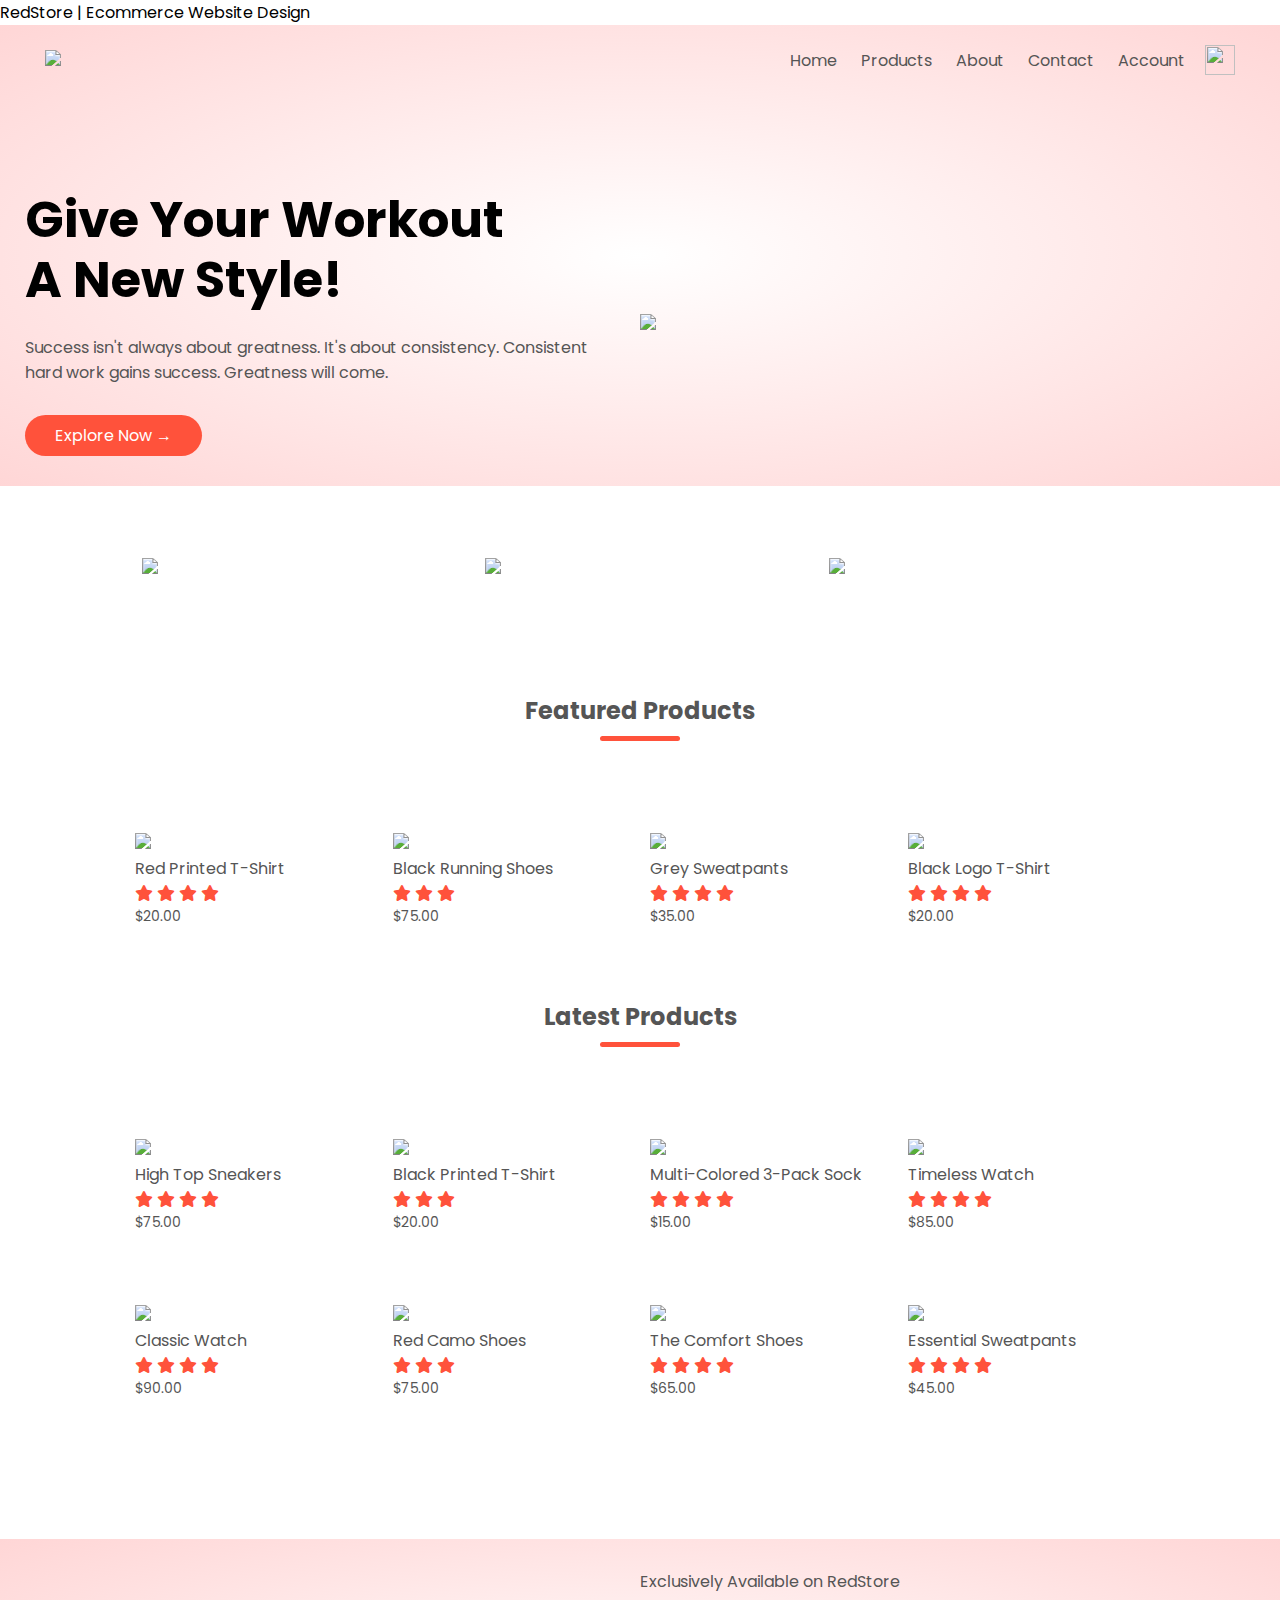
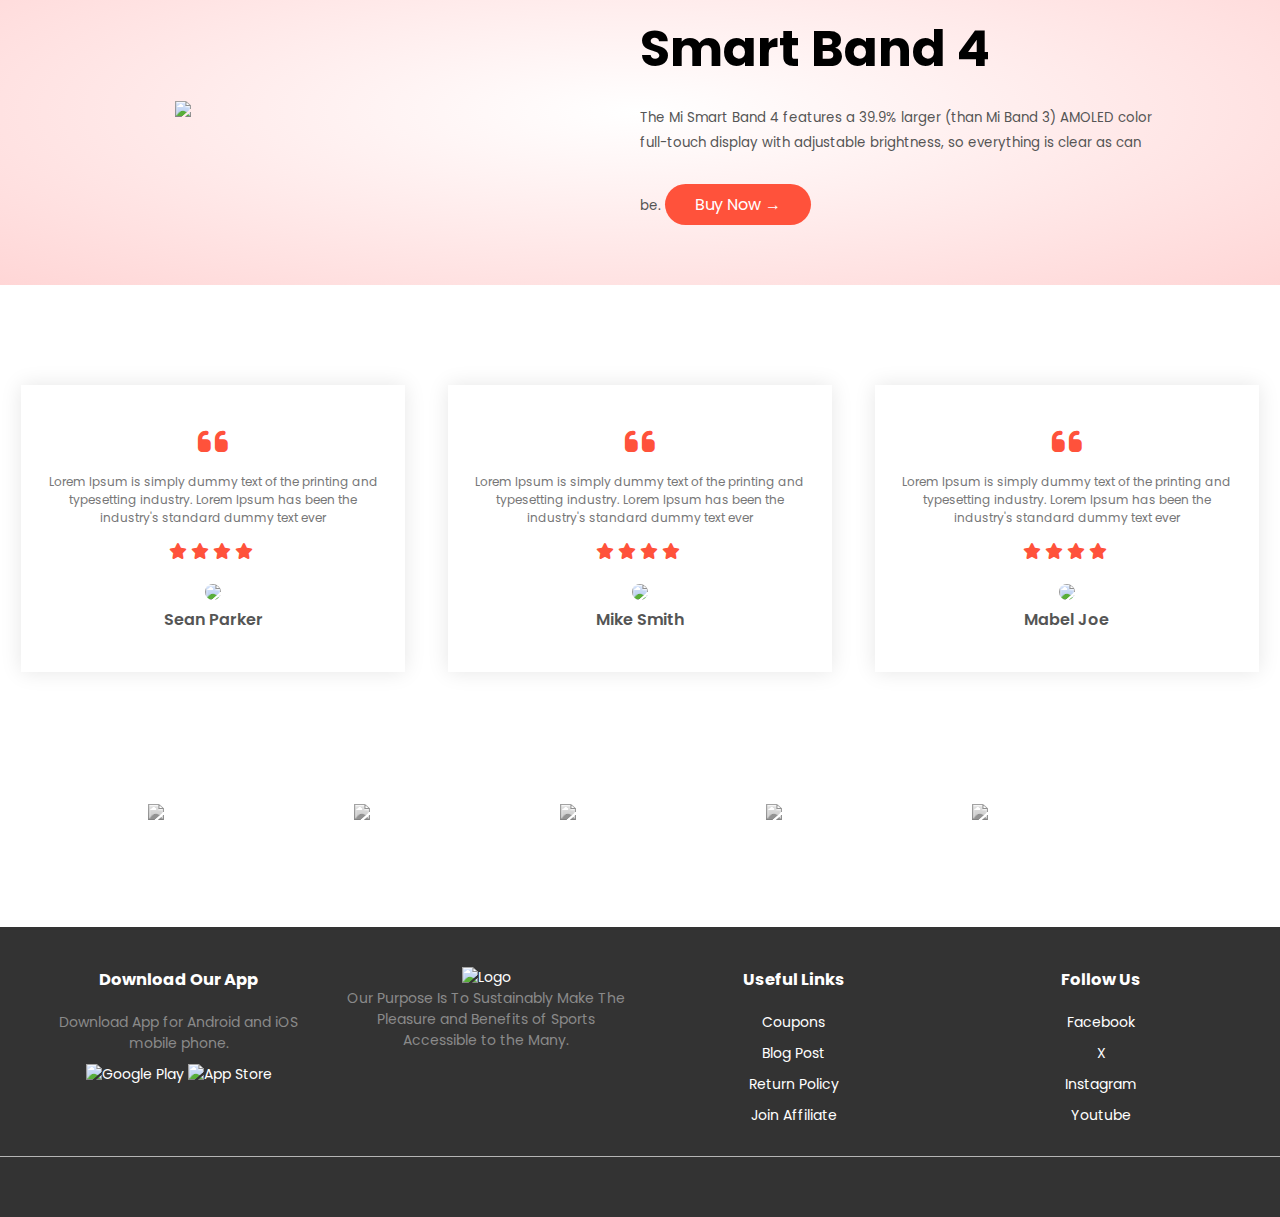
==== index.html @ bee427fb "Add files via upload" ====
<!DOCTYPE html>
<html lang='en'>
<head>
    <meta charset="UTF-8">
    <meta name="viewport" content="width=device-width, initial-scale=1.0>"
    <title>RedStore | Ecommerce  Website Design</title>
    <link rel="stylesheet" href="style.css">
    <link href="https://fonts.googleapis.com/css2?family=Poppins:wght@300;400;500;600;700&display=swap" rel="stylesheet">
    <link rel="stylesheet" href="https://cdnjs.cloudflare.com/ajax/libs/font-awesome/6.4.0/css/all.min.css">
</head>
<body>
   
    <div class="header">
    <div class="container">
        <div class="navbar">
        <div class="logo">
            <a href="index.html"><img src="images/logo.png" width="125px"></a>
        </div>
        <nav>
                <ul id="MenuItems">
                    <li><a href="index.html">Home</a></li>
                    <li><a href="products.html">Products</a></li>
                    <li><a href="about.html">About</a></li>
                    <li><a href="contact.html">Contact</a></li>
                    <li><a href="account.html">Account</a></li>
                </ul>
            </nav>
        <img src="images/cart.png" width="30px" height="30px">
        <img src="images/menu.png" class="menu-icon" onclick="menutoggle()">
    </div>
    <div class="row">
        <div class="col-2">
            <h1>Give Your Workout<br>A New Style!</h1>
            <p>Success isn't always about greatness. It's about consistency. Consistent<br>hard work gains success. Greatness will come.</p>
            <a href="" class="btn">Explore Now &#8594;</a>
        </div>
        <div class="col-2">
            <img src="images/image1.png">
        </div>
    </div>
   </div>
 </div>
    
    <!------ featured categories ------>
    <div class="categories">
      <div class="small-container">
         <div class="row">
            <div class="col-3">
               <img src="images/category-1.jpg">
            </div>
           <div class="col-3">
               <img src="images/category-2.jpg">
           </div>
           <div class="col-3">
               <img src="images/category-3.jpg"> 
           </div>
        </div>
        </div>
    </div>
    
    <!------ featured products ------>
    <div class="small-container">
        <h2 class="title">Featured Products</h2>
        <div class="row">
            <div class="col-4">
                <img src="images/product-1.jpg">
                <h4>Red Printed T-Shirt</h4>
                <div class="rating">
                    <i class="fa fa-star"></i>
                    <i class="fa fa-star"></i>
                    <i class="fa fa-star"></i>
                    <i class="fa fa-star"></i>
                    <i class="fa fa-star-o" ></i>
                </div>
                <p>$20.00</p>
            </div>
            <div class="col-4">
                <img src="images/product-2.jpg">
                <h4>Black Running Shoes</h4>
                <div class="rating">
                    <i class="fa fa-star"></i>
                    <i class="fa fa-star"></i>
                    <i class="fa fa-star"></i>
                    <i class="fa fa-star-half-o"></i>
                    <i class="fa fa-star-o" ></i>
                </div>
                <p>$75.00</p>
            </div>
            <div class="col-4">
                <img src="images/product-3.jpg">
                <h4>Grey Sweatpants</h4>
                <div class="rating">
                    <i class="fa fa-star"></i>
                    <i class="fa fa-star"></i>
                    <i class="fa fa-star"></i>
                    <i class="fa fa-star"></i>
                    <i class="fa fa-star-half-o" ></i>
                </div>
                <p>$35.00</p>
            </div>
            <div class="col-4">
                <img src="images/product-4.jpg">
                <h4>Black Logo T-Shirt</h4>
                <div class="rating">
                    <i class="fa fa-star"></i>
                    <i class="fa fa-star"></i>
                    <i class="fa fa-star"></i>
                    <i class="fa fa-star"></i>
                    <i class="fa fa-star-o" ></i>
                </div>
                <p>$20.00</p>
            </div>
        </div>
        
        <div>
        <h2 class="title">Latest Products</h2>
    </div>
    <div class="row">
            <div class="col-4">
                <img src="images/product-5.jpg">
                <h4>High Top Sneakers</h4>
                <div class="rating">
                    <i class="fa fa-star"></i>
                    <i class="fa fa-star"></i>
                    <i class="fa fa-star"></i>
                    <i class="fa fa-star"></i>
                    <i class="fa fa-star-o" ></i>
                </div>
                <p>$75.00</p>
            </div>
            <div class="col-4">
                <img src="images/product-6.jpg">
                <h4>Black Printed T-Shirt</h4>
                <div class="rating">
                    <i class="fa fa-star"></i>
                    <i class="fa fa-star"></i>
                    <i class="fa fa-star"></i>
                    <i class="fa fa-star-half-o"></i>
                    <i class="fa fa-star-o" ></i>
                </div>
                <p>$20.00</p>
            </div>
            <div class="col-4">
                <img src="images/product-7.jpg">
                <h4>Multi-Colored 3-Pack Sock</h4>
                <div class="rating">
                    <i class="fa fa-star"></i>
                    <i class="fa fa-star"></i>
                    <i class="fa fa-star"></i>
                    <i class="fa fa-star"></i>
                    <i class="fa fa-star-half-o" ></i>
                </div>
                <p>$15.00</p>
            </div>
            <div class="col-4">
                <img src="images/product-8.jpg">
                <h4>Timeless Watch</h4>
                <div class="rating">
                    <i class="fa fa-star"></i>
                    <i class="fa fa-star"></i>
                    <i class="fa fa-star"></i>
                    <i class="fa fa-star"></i>
                    <i class="fa fa-star-o" ></i>
                </div>
                <p>$85.00</p>
            </div>
        </div>
        <div class="row">
            <div class="col-4">
                <img src="images/product-9.jpg">
                <h4>Classic Watch</h4>
                <div class="rating">
                    <i class="fa fa-star"></i>
                    <i class="fa fa-star"></i>
                    <i class="fa fa-star"></i>
                    <i class="fa fa-star"></i>
                    <i class="fa fa-star-o" ></i>
                </div>
                <p>$90.00</p>
            </div>
            <div class="col-4">
                <img src="images/product-10.jpg">
                <h4>Red Camo Shoes</h4>
                <div class="rating">
                    <i class="fa fa-star"></i>
                    <i class="fa fa-star"></i>
                    <i class="fa fa-star"></i>
                    <i class="fa fa-star-half-o"></i>
                    <i class="fa fa-star-o" ></i>
                </div>
                <p>$75.00</p>
            </div>
            <div class="col-4">
                <img src="images/product-11.jpg">
                <h4>The Comfort Shoes</h4>
                <div class="rating">
                    <i class="fa fa-star"></i>
                    <i class="fa fa-star"></i>
                    <i class="fa fa-star"></i>
                    <i class="fa fa-star"></i>
                    <i class="fa fa-star-half-o" ></i>
                </div>
                <p>$65.00</p>
            </div>
            <div class="col-4">
                <img src="images/product-12.jpg">
                <h4>Essential Sweatpants</h4>
                <div class="rating">
                    <i class="fa fa-star"></i>
                    <i class="fa fa-star"></i>
                    <i class="fa fa-star"></i>
                    <i class="fa fa-star"></i>
                    <i class="fa fa-star-o" ></i>
                </div>
                <p>$45.00</p>
            </div>
        </div>
    </div>
<!------ offer ------>
    <div class="offer">
        <div class="small-container">
            <div class="row">
                <div class="col-2">
                    <img src="images/exclusive.png" class="offer-img">
                </div>
                <div class="col-2">
                    <p>Exclusively Available on RedStore</p>
                    <h1>Smart Band 4</h1>
                    <small>The Mi Smart Band 4 features a 39.9% larger (than Mi Band 3) AMOLED color full-touch display with adjustable brightness, so everything is clear as can be.</small>
                    <a href="" class="btn">Buy Now &#8594;</a>
                </div>
            </div>
        </div>
    </div>
    <!------ testimonial ------>
    <div class="testimonial">
        <div class="row">
            <div class="col-3">
               <i class="fa fa-quote-left"></i>
                <p>Lorem Ipsum is simply dummy text of the printing and typesetting industry. Lorem Ipsum has been the industry's standard dummy text ever</p>
                <div class="rating">
                    <i class="fa fa-star"></i>
                    <i class="fa fa-star"></i>
                    <i class="fa fa-star"></i>
                    <i class="fa fa-star"></i>
                    <i class="fa fa-star-o"></i>
                </div>
                <img src="images/user-1.png">
                <h3>Sean Parker</h3>
            </div>
            <div class="col-3">
               <i class="fa fa-quote-left"></i>
                <p>Lorem Ipsum is simply dummy text of the printing and typesetting industry. Lorem Ipsum has been the industry's standard dummy text ever</p>
                <div class="rating">
                    <i class="fa fa-star"></i>
                    <i class="fa fa-star"></i>
                    <i class="fa fa-star"></i>
                    <i class="fa fa-star"></i>
                    <i class="fa fa-star-o"></i>
                </div>
                <img src="images/user-2.png">
                <h3>Mike Smith</h3>
            </div>
            <div class="col-3">
               <i class="fa fa-quote-left"></i>
                <p>Lorem Ipsum is simply dummy text of the printing and typesetting industry. Lorem Ipsum has been the industry's standard dummy text ever</p>
                <div class="rating">
                    <i class="fa fa-star"></i>
                    <i class="fa fa-star"></i>
                    <i class="fa fa-star"></i>
                    <i class="fa fa-star"></i>
                    <i class="fa fa-star-o"></i>
                </div>
                <img src="images/user-3.png">
                <h3>Mabel Joe</h3>
            </div>
        </div>
    </div>
    
    <!------ brands ------>
    <div class="brands">
        <div class="small-container">
            <div class="row">
                <div class="col-5">
                    <img src="images/logo-godrej.png">
                </div>
                <div class="col-5">
                    <img src="images/logo-oppo.png">
                </div>
                <div class="col-5">
                    <img src="images/logo-coca-cola.png">
                </div>
                <div class="col-5">
                    <img src="images/logo-paypal.png">
                </div>
                <div class="col-5">
                    <img src="images/logo-philips.png">
                </div>
            </div>
        </div>
    </div>
    
    <!------ footer ------>
    <div class="footer">
        <div class="container">
            <div class="footer-col">
                <h3>Download Our App</h3>
                <p>Download App for Android and iOS mobile phone.</p>
                <div class="app-logo">
                    <img src="images/play-store.png" alt="Google Play">
                    <img src="images/app-store.png" alt="App Store">
                </div>
            </div>
            <div class="footer-col">
                <img src="images/logo-white.png" alt="Logo">
                <p>Our Purpose Is To Sustainably Make The Pleasure and Benefits of Sports Accessible to the Many.</p>
            </div>
            <div class="footer-col">
                <h3>Useful Links</h3>
                <ul>
                    <li>Coupons</li>
                    <li>Blog Post</li>
                    <li>Return Policy</li>
                    <li>Join Affiliate</li>
                </ul>
            </div>
            <div class="footer-col">
                <h3>Follow Us</h3>
                <ul>
                    <li>Facebook</li>
                    <li>X</li>
                    <li>Instagram</li>
                    <li>Youtube</li>
                </ul>
            </div>
        </div>
        <hr>
    </div>
<!---- js for toggle menu ---->
    <script>
        var MenuItems = document.getElementById("MenuItems");
        MenuItems.style.maxHeight = "0px";
        
        function menutoggle(){
            if(MenuItems.style.maxHeight == "0px")
                {
                    MenuItems.style.maxHeight = "200px";
                }
            else
                {
                    MenuItems.style.maxHeight = "0px";
                }
        }
    </script>

</body>
</html>
---- style.css ----
*{
    margin: 0;
    padding: 0;
    box-sizing: border-box;
} 
body{
    font-family: 'Poppins', sans-serif;
}
.navbar{
    display: flex;
    align-items: center;
    padding: 20px;
}
nav{
    flex: 1;
    text-align: right;
}
nav ul{
    display: inline-block;
    list-style-type: none;
}
nav ul li{
    display: inline-block;
    margin-right: 20px;
}
a{
    text-decoration: none;
    color: #555;
}
p{
    color: #555;
}
.container{
    max-width: 1300px;
    margin: auto;
    padding-left: 25px;
    padding-right: 25px;
}
.row{
    display: flex;
    align-items: center;
    flex-wrap: wrap;
    justify-content: space-around;
}
.col-2{
    flex-basis: 50%;
    min-width: 300px;
}
.col-2 img{
    max-width: 100%;
    padding: 50px 0;
}
.col-2 h1{
    font-size: 50px;
    line-height: 60px;
    margin: 25px 0;
}
.btn{
    display: inline-block;
    background: #ff523b;
    color: #fff;
    padding: 8px 30px;
    margin: 30px 0;
    border-radius: 30px;
    transition: background 0.5s;
}

.btn:hover{
    background: #563434;
}
.header{
    background: radial-gradient(#fff,#ffd6d6);
}
.header .row{
    margin-top: 70px;
}
.categories{
    margin: 70px 0;
}
.col-3{
    flex-basis: 30%;
    min-width:250px;
    margin-bottom: 30px;
}
.col-3 img{
    width: 100%;
}
.small-container{
    max-width: 1080px;
    margin: auto;
    padding-left: 25px;
    padding-right: 25px;
    
}
.col-4{
    flex-basis: 25%;
    padding: 10px;
    min-width: 200px;
    margin-bottom: 50px;
    transition: transform 0.5s;
}
.col-4 img{
    width: 100%;
}
.title{
    text-align: center;
    margin: 0 auto 80px;
    position: relative;
    line-height: 60px;
    color: #555;
    
}
.title::after{
    content: '';
    background: #ff523b;
    width: 80px;
    height: 5px;
    border-radius: 5px;
    position: absolute;
    bottom: 0;
    left: 50%;
    transform: translateX(-50%);
}
h4{
    color: #555;
    font-weight: normal;
}
.col-4 p{
    font-size: 14px;
}
.rating .fa{
    color: #ff523b;
}
.col-4:hover{
    transform: translateY(-5px);
}

/*------ offer ------*/

.offer{
    background: radial-gradient(#fff,#ffd6d6);
    margin-top: 80px;
    padding: 30px 0;
}
.col-2 .offer-img{
    padding: 50px;
}
small{
    color: #555;
}

/*------ testimonial ------*/

.testimonial{
    padding-top: 100px;
}
.testimonial .col-3{
    text-align: center;
    padding: 40px 20px;
    box-shadow: 0 0 20px 0px rgba(0,0,0,0.1);
    cursor: pointer;
    transition: transform 0.5s;
}
.testimonial .col-3 img{
    width: 50px;
    margin-top: 20px;
    border-radius: 50%;
}
.testimonial .col-3:hover{
    transform: translateY(-10px);
}
.fa.fa-quote-left{
    font-size: 34px;
    color: #ff523b;
}
.col-3 p{
    font-size: 12px;
    margin: 12px 0;
    color: #777;
}
.testimonial .col-3 h3{
    font-weight: 600;
    color: #555;
    font-size: 16px;
}

/*------ brands ------*/
.brands{
    margin: 100px auto;
}
.col-5{
    width: 160px;
}
.col-5 img{
    width: 100%;
    cursor: pointer;
    filter: grayscale(100%);
}
.col-5 img:hover{
    filter: grayscale(0%);
}

/*------ footer ------*/

.footer {
    background: #000;
    color: #8a8a8a;
    font-size: 14px;
    padding: 60px 0 20px;
}
.footer p {
    color: #8a8a8a;
}
.footer h3 {
    color: #fff;
    margin-bottom: 20px;
}
.footer .container {
    display: flex;
    flex-wrap: wrap;
    justify-content: space-between;
    align-items: flex-start;
    text-align: left;
}
.footer .footer-col {
    flex: 1;
    margin: 0 10px;
    min-width: 200px;
}
.footer .footer-col img {
    width: 140px;
}
.footer ul {
    list-style-type: none;
    padding: 0;
}
.footer ul li {
    margin-bottom: 10px;
}
.footer hr {
    border: none;
    background: #b5b5b5;
    height: 1px;
    margin: 20px 0;
}
.app-logo img {
    width: 140px;
    margin: 10px 0;
}
.menu-icon{
    width: 28px;
    margin-left: 20px;
    display: none;
}
/*------ media query for menu ------*/
@media only screen and (max-width: 800px){
    
    nav ul{
        position: absolute;
        top: 70px;
        left: 0;
        background: #333;
        width: 100%;
        overflow: hidden;
        transition: max-height 0.5s;
    }
    nav ul li{
        display: block;
        margin-right: 50px;
        margin-top: 10px;
        margin-bottom: 10px;
    }
    nav ul li a{
        color: #fff;
    }
    .menu-icon{
        display: block;
        cursor: pointer;
    }
}
/*------ media query for less than 600 screen size ------*/
@media only screen and (max-width: 600px){
    .row{
        text-align: center;
    }
    .col-2, .col-3, .col-4{
        flex-basis: 100%;
    }
}

/*------ All Products ------*/

.row-2{
    justify-content: space-between;
    margin: 100px auto 50px;
}
select{
    border: 1px solid #ff523b;
    padding: 5px;
}
select:focus{
    outline: none;
}

/*------ single product details ------*/

.single-product{
    margin-top: 80px;
}
.single-product .col-2 img{
    padding: 0px;
}
.single-product .col-2{
    padding: 20px;
}
.single-product h4{
    margin: 20px 0;
    font-size: 22px;
    font-weight: bold;
}
.single-product select{
    display: block;
    padding: 10px;
    margin-top: 20px;
}
.single-product input{
    width: 50px;
    height: 40px;
    padding-left: 10px;
    font-size: 20px;
    margin-right: 10px;
    border: 1px solid #ff523b;
}
input:focus{
    outline: none;
}
.single-product .fa{
    color: #ff523b;
    margin-left: 10px;
}
.small-img-row{
    display: flex;
    justify-content: space-between;
}
.small-img-col{
    flex-basis: 24%;
    cursor: pointer;
}
/*------ cart items ------*/
.cart-page{
    margin: 80px auto;
}
table{
    width: 100%;
    border-collapse: collapse;
}
.cart-info{
    display: flex;
    flex-wrap: wrap;
}
th{
    text-align: left;
    padding: 5px;
    color: #fff;
    background: #ff523b;
    font-weight: normal;
}
td{
    padding: 10px 5px;
}
td input{
    width: 40px;
    height: 30px;
    padding: 5px;
}
td a{
    color: #ff523b;
    font-size: small;
    
}
td img{
    width: 80px;
    height: 80px;
    margin-right: 10px;
}
.total-price{
    display: flex;
    justify-content: flex-end;
}
.total-price table{
    border-top: 3px solid #ff523b;
    width: 100%;
    max-width: 400px;
}
td:last-child{
    text-align: right;
}
th:last-child{
    text-align: right;
}

/*------ account page ------*/
.account-page{
    padding: 50px 0;
    background: radial-gradient(#fff,#ffd6d6);
}
.form-container{
    background: #fff;
    width: 300px;
    height: 400px;
    position: relative;
    text-align: center;
    padding: 20px 0;
    margin: auto;
    box-shadow: 0 0 20px 0px rgba(0,0,0,0.1);
    overflow: hidden;
}
.form-container span{
    font-weight: bold;
    padding: 0 10px;
    color: #555;
    cursor: pointer;
    width: 100px;
    display: inline-block;
}
.form-btn{
    display: inline-block;
}
.form-container form{
    max-width: 300px;
    padding: 0 20px;
    position: absolute;
    top: 130px;
    transition: transform 1s;
}
form input{
    width:  100%;
    height: 30px;
    margin: 10px 0;
    padding: 0 10px;
    border: 1px solid #ccc;
}
form .btn{
    width: 100%;
    border: none;
    cursor: pointer;
    margin: 10px 0;
}
form .btn:focus{
    outline: none;
}
#LoginForm{
    left: -300px;
}
#RegForm{
    left: 0;
}
form a{
    font-size: 12px;
}
#Indicator{
    width: 100px;
    border: none;
    background: #ff523b;
    height: 3px;
    margin-top: 8px;
    transform: translateX(100px);
    transition: transform 1s;
}
/* ------ about page ------ */
.about-section{
    background-color: #f4f4f4;
    padding: 50px 0;
    text-align: center;
}

.about-section h1, .about-section h2 {
    color: #333;
}

.about-section p {
    color: #777;
    font-size: 18px;
    line-height: 1.6;
    max-width: 800px;
    margin: 20px auto;
}

.about-section h2 {
    margin-top: 40px;
    font-size: 28px;
    color: #ff523b;
}

.about-section ul {
    list-style: none;
    padding: 0;
}

.about-section ul li {
    font-size: 18px;
    color: #555;
    margin: 10px 0;
    position: relative;
    padding-left: 25px;
}

.about-section ul li::before {
    content: '\f00c'; /* Font Awesome checkmark */
    font-family: FontAwesome;
    position: absolute;
    left: 0;
    color: #ff523b;
    font-size: 18px;
}

.about-section img {
    width: 80%;
    max-width: 600px;
    margin: 40px auto;
    display: block;
    border-radius: 15px;
}

.cta-section {
    background-color: #ff523b;
    padding: 50px 0;
    text-align: center;
    color: white;
}

.cta-section h2 {
    font-size: 32px;
}

.cta-section p {
    margin: 20px auto;
    font-size: 20px;
    max-width: 600px;
    line-height: 1.6;
}

.cta-section .btn {
    background-color: white;
    color: #ff523b;
    padding: 10px 30px;
    font-size: 18px;
    border-radius: 30px;
    transition: background 0.4s;
    text-decoration: none;
}

.cta-section .btn:hover {
    background-color: #f9f9f9;
}

.footer {
    background-color: #333;
    color: white;
    padding: 40px 0;
}

.footer a {
    color: white;
    text-decoration: none;
}

.footer a:hover {
    text-decoration: underline;
}

.footer ul {
    list-style: none;
    padding: 0;
}

.footer-col {
    text-align: center;
    margin-bottom: 20px;
}

@media (min-width: 768px) {
    .footer-col {
        display: inline-block;
        width: 24%;
        margin-bottom: 0;
    }
}
/* ------ contact page ------ */
.contact-section {
    padding: 50px 0;
    background-color: #f9f9f9;
}

.contact-section h1, .contact-section h2 {
    color: #333;
    text-align: center;
}

.contact-section p {
    color: #777;
    font-size: 18px;
    text-align: center;
    margin: 20px 0;
}

.contact-container {
    display: flex;
    justify-content: space-around;
    flex-wrap: wrap;
    max-width: 1200px;
    margin: 0 auto;
    padding: 20px;
}

.contact-info, .contact-form {
    flex: 1 1 45%;
    padding: 20px;
    background-color: #fff;
    border-radius: 10px;
    box-shadow: 0 0 15px rgba(0, 0, 0, 0.1);
    margin-bottom: 30px;
}

.contact-info h3 {
    margin-bottom: 20px;
}

.contact-info .info {
    margin-bottom: 20px;
    color: #333;
}

.contact-info .info i {
    color: #ff523b;
    margin-right: 10px;
}

.contact-info iframe {
    width: 100%;
    height: 250px;
    border: none;
    border-radius: 10px;
}

.contact-form input, .contact-form textarea {
    width: 100%;
    padding: 10px;
    margin: 10px 0;
    border: 1px solid #ccc;
    border-radius: 5px;
    font-size: 16px;
}

.contact-form button {
    background-color: #ff523b;
    color: #fff;
    padding: 10px 20px;
    border: none;
    border-radius: 5px;
    font-size: 18px;
    cursor: pointer;
    transition: background-color 0.3s;
}

.contact-form button:hover {
    background-color: #e04a2b;
}
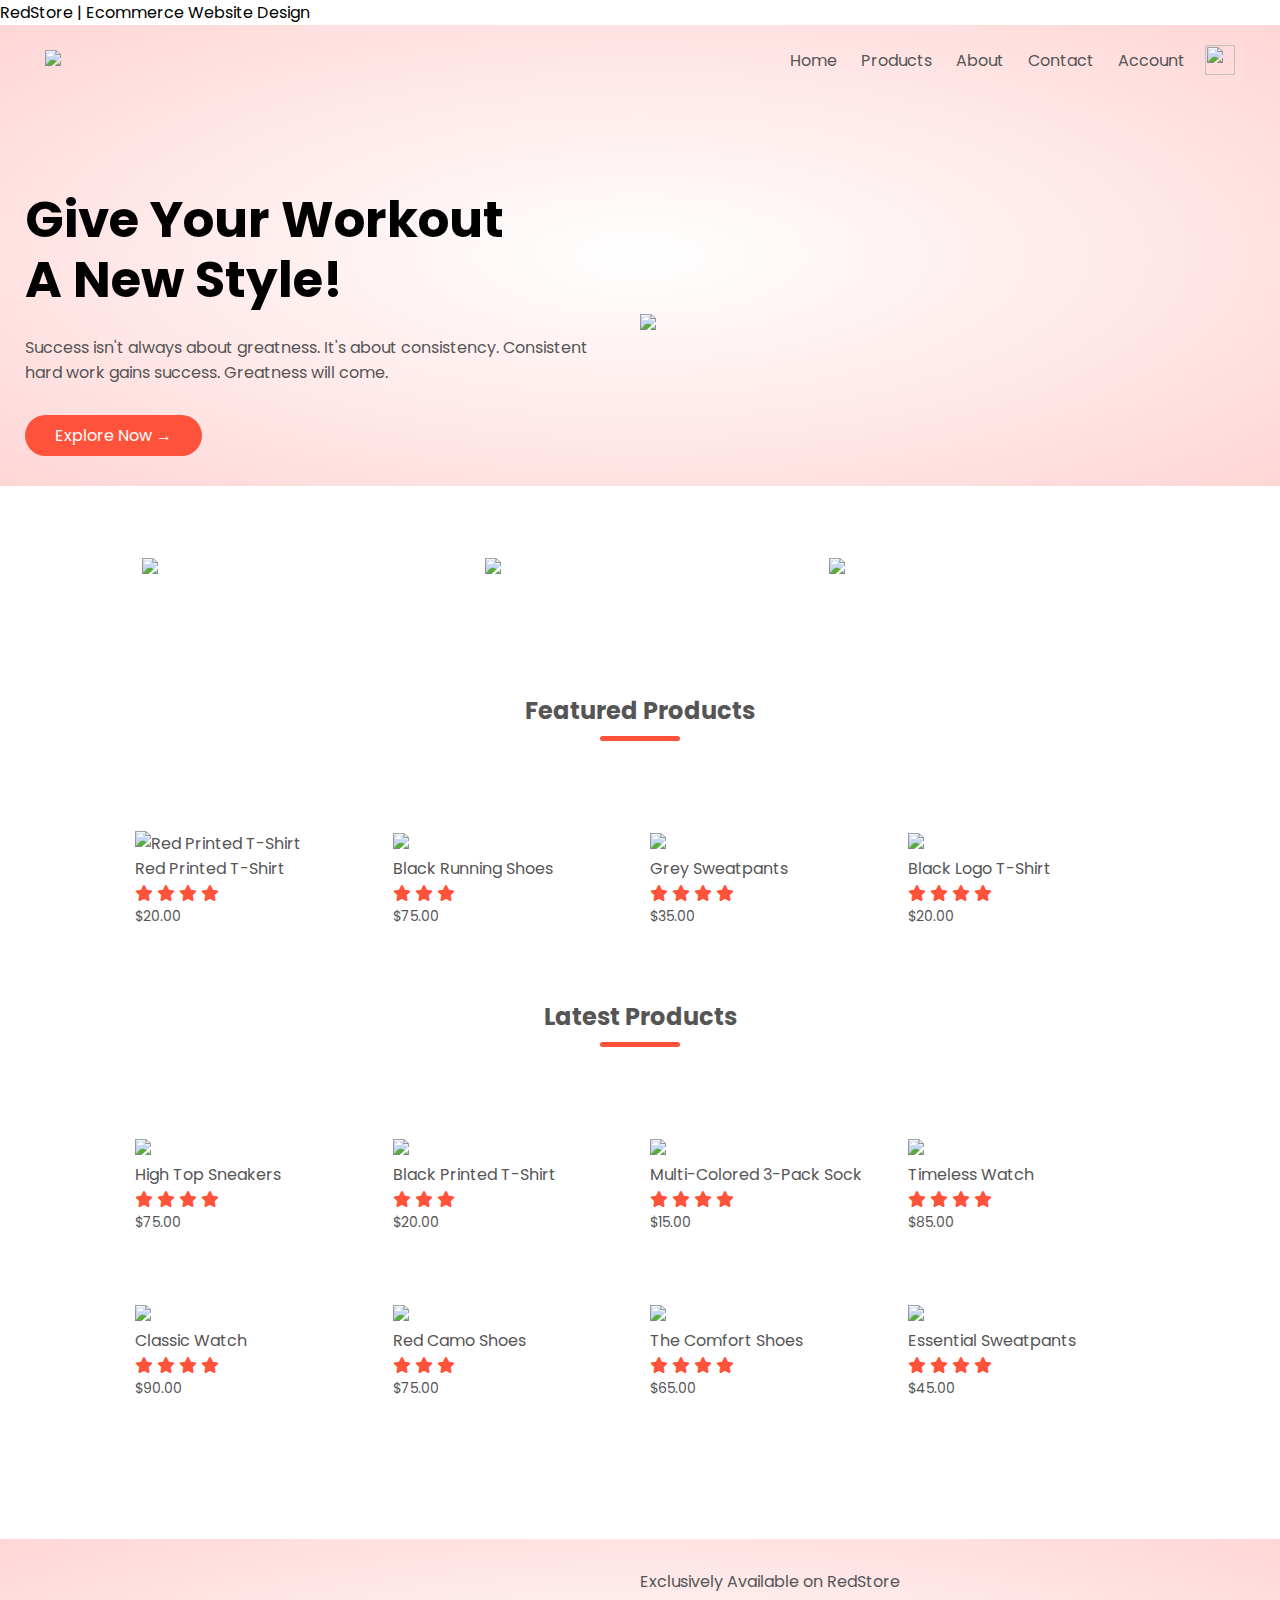
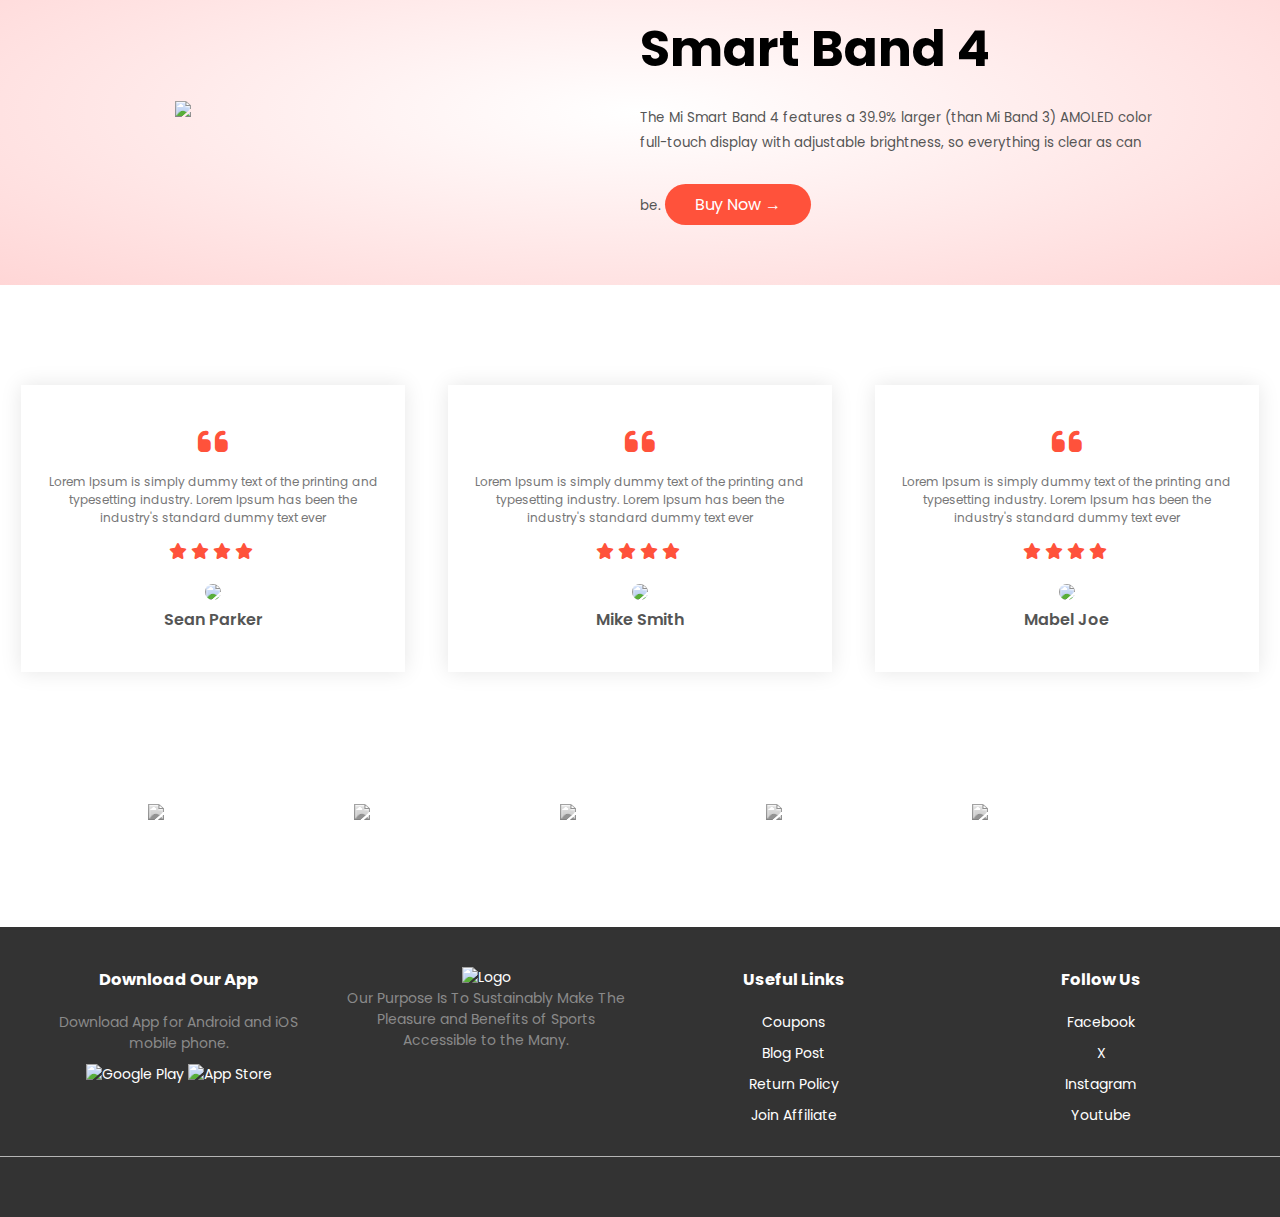
==== commit 2a4eb670: "Update index.html" ====
--- a/index.html
+++ b/index.html
@@ -63,14 +63,16 @@
         <h2 class="title">Featured Products</h2>
         <div class="row">
             <div class="col-4">
-                <img src="images/product-1.jpg">
-                <h4>Red Printed T-Shirt</h4>
-                <div class="rating">
-                    <i class="fa fa-star"></i>
-                    <i class="fa fa-star"></i>
-                    <i class="fa fa-star"></i>
-                    <i class="fa fa-star"></i>
-                    <i class="fa fa-star-o" ></i>
+                <a href="product-details.html">
+                    <img src="images/product-1.jpg" alt="Red Printed T-Shirt">
+                    <h4>Red Printed T-Shirt</h4>
+                </a>
+                <div class="rating">
+                    <i class="fa fa-star"></i>
+                    <i class="fa fa-star"></i>
+                    <i class="fa fa-star"></i>
+                    <i class="fa fa-star"></i>
+                    <i class="fa fa-star-o"></i>
                 </div>
                 <p>$20.00</p>
             </div>
@@ -354,4 +356,4 @@
     </script>
 
 </body>
-</html>+</html>
